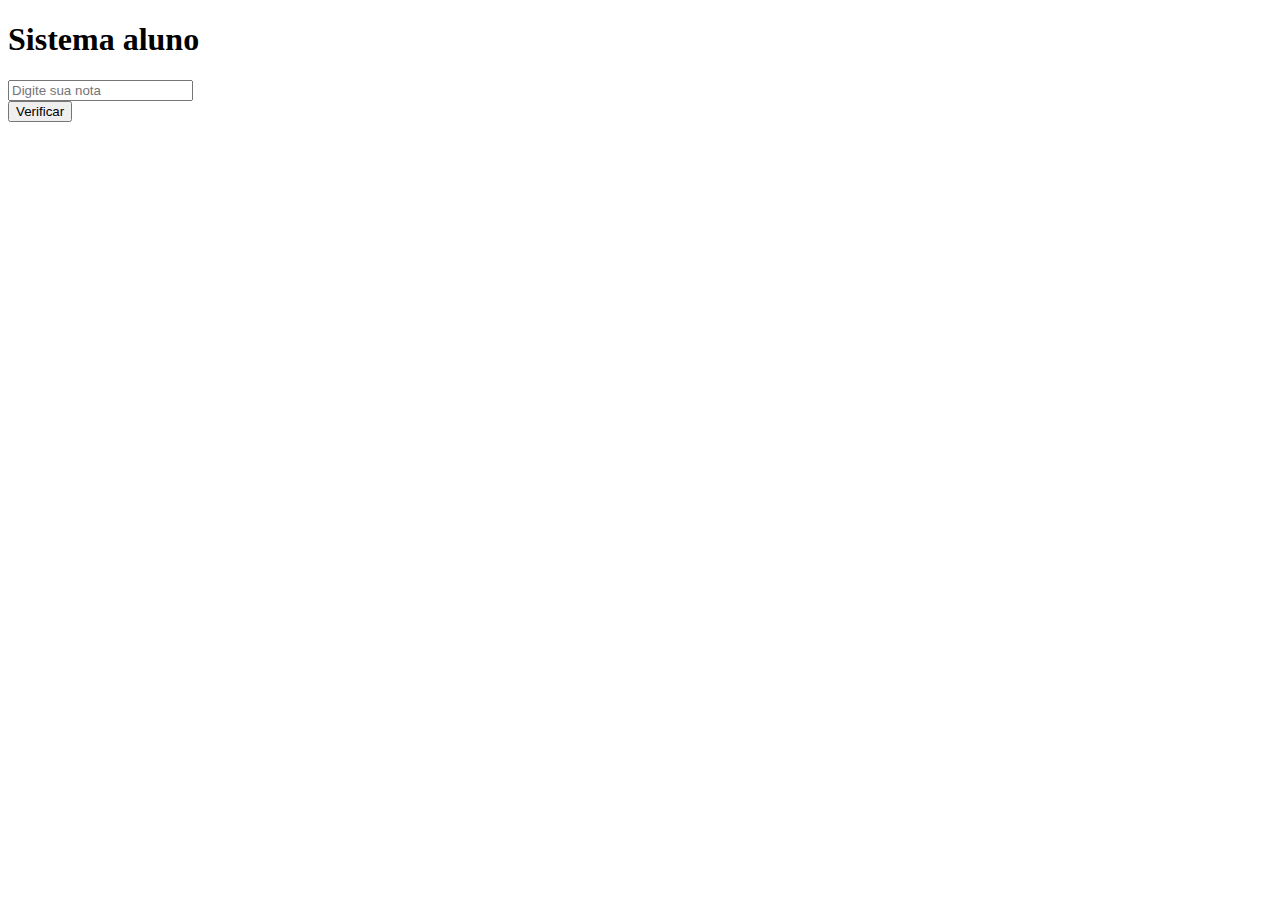
==== 27-06-2024/sistema-aluno/index.html @ 37d19d59 "exercicios e função if" ====
<!DOCTYPE html>
<html lang="pt-br">
<head>
    <meta charset="UTF-8">
    <meta name="viewport" content="width=device-width, initial-scale=1.0">
    <title>Sistema - Aluno</title>
</head>
<body>
    <div class="container">
        <h1>Sistema aluno</h1>
        
        <form>
            <div class="form-control">
                <input type="text" id="nota" placeholder="Digite sua nota" />
            </div>
            <button>Verificar</button>
        </form>
    </div>
    
    <script src="script.js"></script>
</body>
</html>
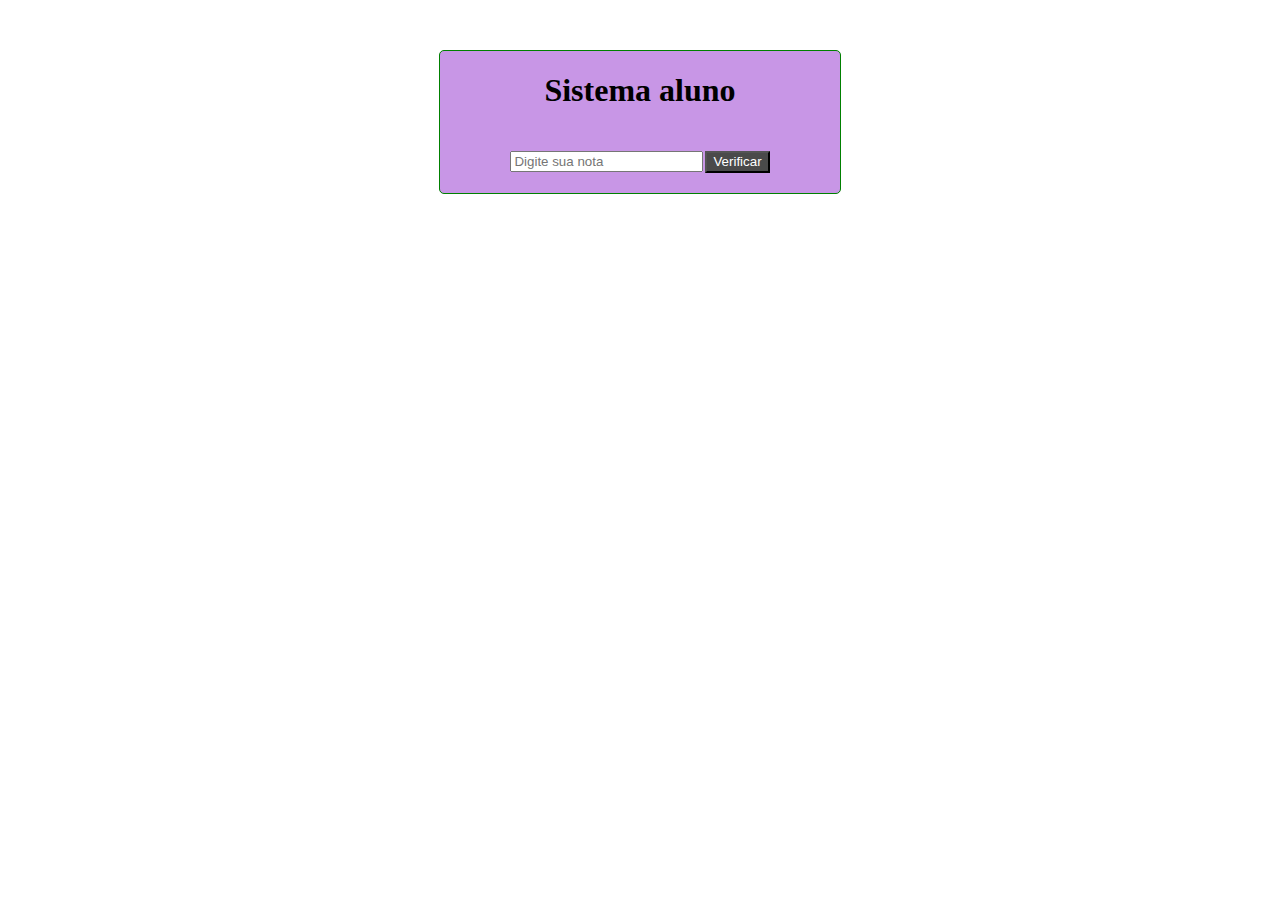
==== commit f12f07e5: "estilização do sistema" ====
--- a/27-06-2024/sistema-aluno/index.html
+++ b/27-06-2024/sistema-aluno/index.html
@@ -4,16 +4,17 @@
     <meta charset="UTF-8">
     <meta name="viewport" content="width=device-width, initial-scale=1.0">
     <title>Sistema - Aluno</title>
+    <link rel="stylesheet" href="./styles.css">
 </head>
 <body>
     <div class="container">
         <h1>Sistema aluno</h1>
         
-        <form>
+        <form class="student-note">
             <div class="form-control">
                 <input type="text" id="nota" placeholder="Digite sua nota" />
             </div>
-            <button>Verificar</button>
+            <button class="verify">Verificar</button>
         </form>
     </div>
     
--- a/27-06-2024/sistema-aluno/styles.css
+++ b/27-06-2024/sistema-aluno/styles.css
@@ -0,0 +1,25 @@
+.container {
+    max-width: 400px;
+    border: 1px solid green;
+    margin: 50px auto;
+    text-align: center;
+    border-radius: 5px;
+    background: rgb(200,150 ,230 );
+}
+form {
+    display: flex;
+    justify-content: center;
+    padding: 20px;
+}
+.form-control input {
+    width: 100%;
+    max-width: 250px;
+    outline: none;
+}
+button {
+    height: 22px;
+    margin-left: 10px;
+    background: rgb(74, 74 ,74 );
+    color: #fff;
+    cursor: pointer;
+}